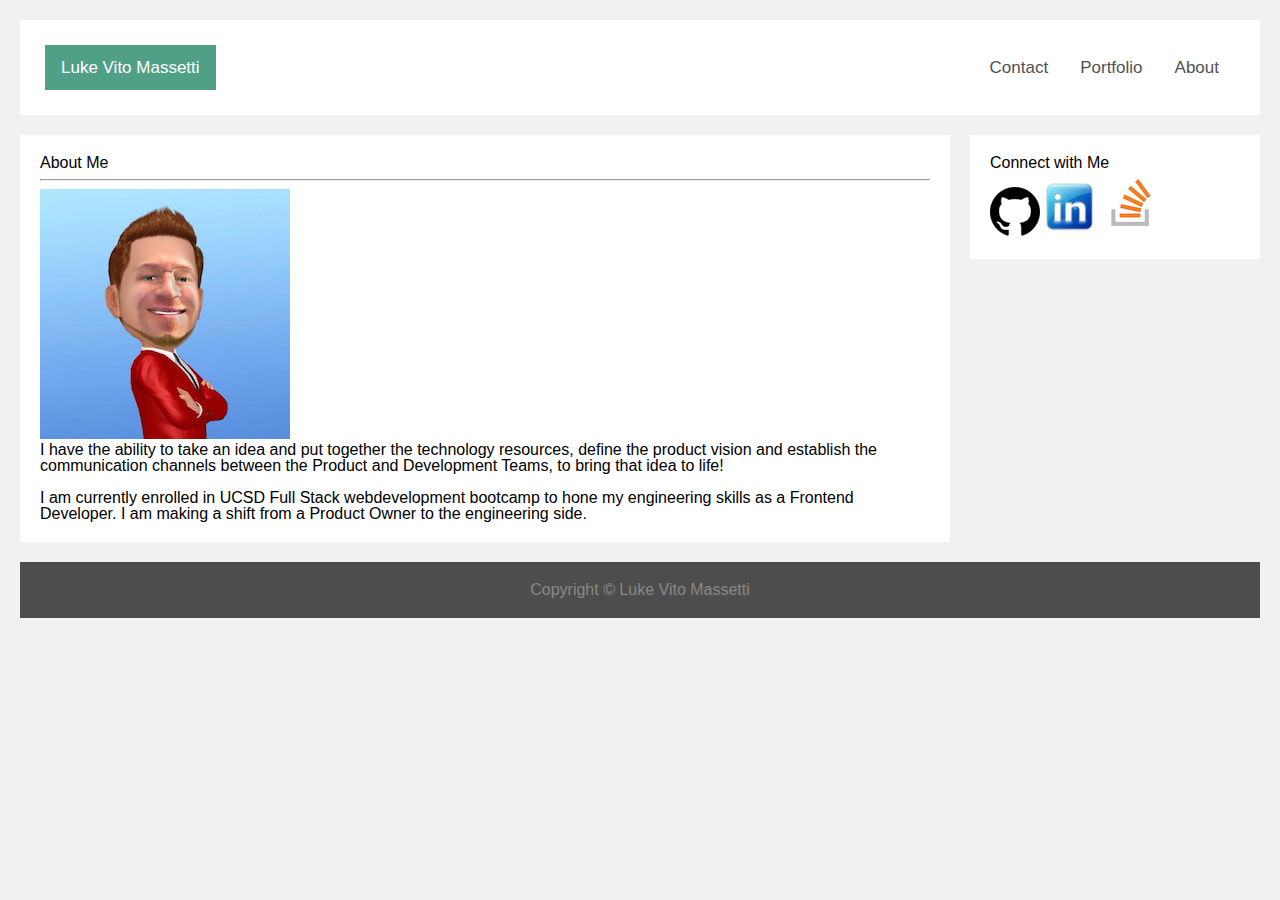
==== index.html @ 7d428a93 "new layout" ====
<!DOCTYPE html>
<html lang="en">
<head>
    <meta charset="UTF-8">
    <title>Luke Vito Massetti | Frontend Developer</title>
    <link rel="stylesheet" href="assets/css/reset.css">
   <link rel="stylesheet" href="assets/css/style.css">
   
    </head>
    <body>

    <div class="topnav">
        <a class="active" href="#home">Luke Vito Massetti</a>
        <a href="index.html">About</a>
        <a href="portfolio.html">Portfolio</a>
        <a href="contact">Contact</a>
    </div>

   
    <div class="row">
            <div class="leftcolumn">
              <div class="card">
                <h1>About Me</h1>
                <hr>
                <img src="assets/images/LukeAISelfie.png" alt="Image of Luke Massetti"> 
                <p>I have the ability to take an idea and put together the technology resources, define the product vision and establish the communication channels between the Product and Development Teams, to bring that idea to life!</p><br>
                <p>I am currently enrolled in UCSD Full Stack webdevelopment bootcamp to hone my engineering skills as a Frontend Developer. I am making a shift from a Product Owner to the engineering side.</p>
              </div>
            </div>
            <div class="rightcolumn">
              <div class="card">
                <h2>Connect with Me</h2>
                <a href="https://github.com/locolucco209"><img src="assets/images/githubicon.png" alt="GitHub"></a><a href="https://www.linkedin.com/in/lukevmassetti"><img src="assets/images/LinkedInIcon.png" alt="LinkedIn"></a><a href="https://stackoverflow.com/users/locolucco209"><img src="assets/images/StackoverflowIcon.png" alt="Stackoverflow"></a>
              </div>
            </div>
          </div>
          <div class="footer">
            <h2>Copyright &copy; Luke Vito Massetti</h2>
          </div>
          
          </body>
          </html>
---- assets/css/style.css ----
body {
    margin:0;
background-color: rgb(204, 204, 204);
}


.topnav {
overflow: hidden;
background-color: rgb(255, 255, 255);
padding: 25px;
}

.topnav a {
float: right;
color: #525151;
text-align: center;
padding: 14px 16px;
text-decoration: none;
font-size: 17px;
}

.topnav a:hover {
background-color: #ddd;
color: black;
}

.topnav a.active {
background-color: rgb(80, 160, 136);
color: white;
float: left;

}

* {
box-sizing: border-box;
}

/* Add a gray background color with some padding */
body {
font-family: Arial;
padding: 20px;
background: #f1f1f1;
}


/* Create two unequal columns that floats next to each other */
/* Left column */
.leftcolumn {   
float: left;
width: 75%;
}

/* Right column */
.rightcolumn {
float: left;
width: 25%;
padding-left: 20px;
}

/* Fake image */
.fakeimg {
background-color: #aaa;
width: 100%;
padding: 20px;
}

/* Add a card effect for articles */
.card {
background-color: white;
padding: 20px;
margin-top: 20px;
}

/* Clear floats after the columns */
.row:after {
content: "";
display: table;
clear: both;
}



/* Footer */
.footer {
padding: 20px;
text-align: center;
background: rgb(77, 77, 77);
margin-top: 20px;
color: #8a8888
}
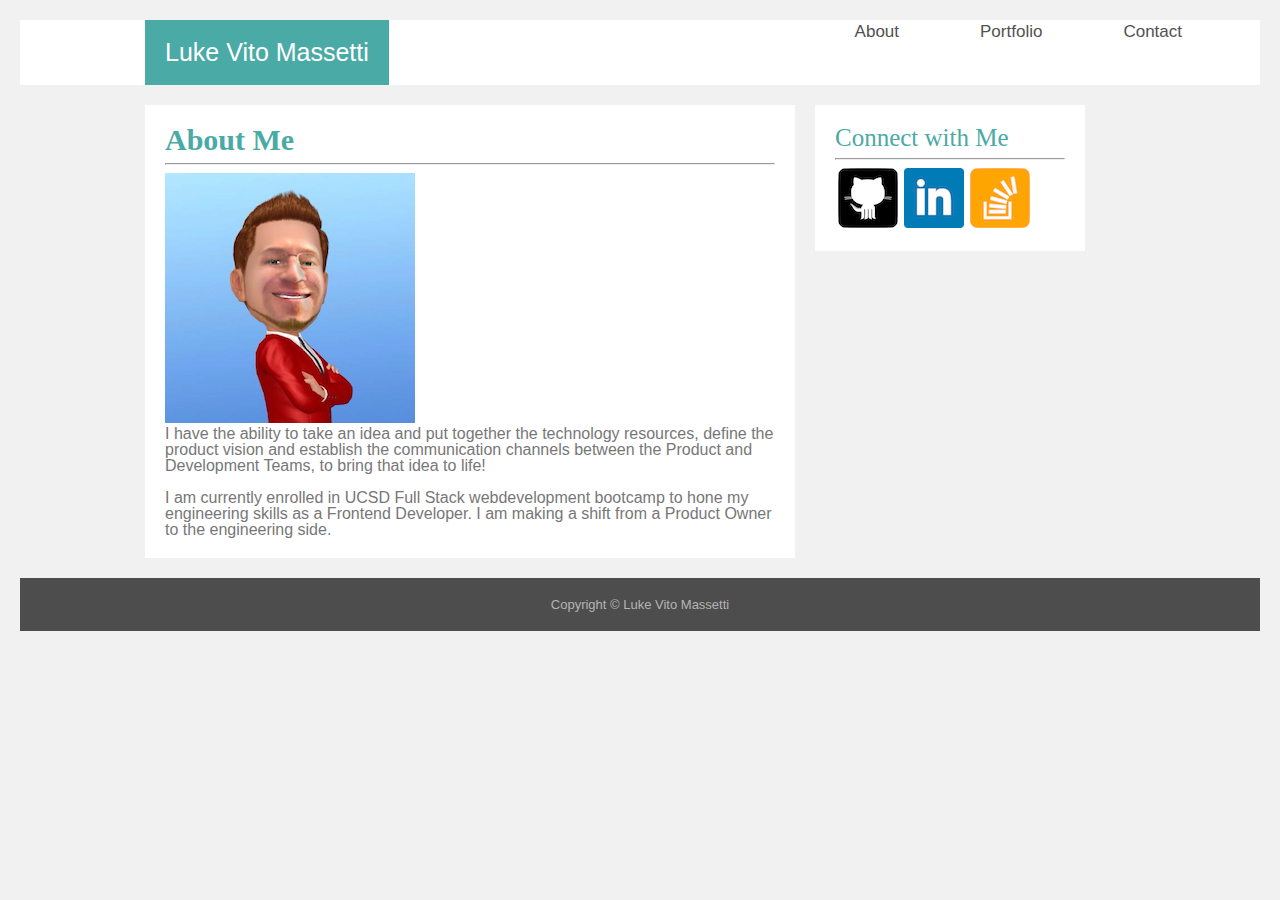
==== commit 9694dda6: "adding update page layout ands the EASY homework assingment html" ====
--- a/index.html
+++ b/index.html
@@ -4,39 +4,41 @@
     <meta charset="UTF-8">
     <title>Luke Vito Massetti | Frontend Developer</title>
     <link rel="stylesheet" href="assets/css/reset.css">
-   <link rel="stylesheet" href="assets/css/style.css">
-   
-    </head>
-    <body>
+    <link rel="stylesheet" href="assets/css/style.css">
 
+
+</head>
+<body>
+            
     <div class="topnav">
         <a class="active" href="#home">Luke Vito Massetti</a>
+        <a href="contact">Contact</a>
+        <a href="portfolio.html">Portfolio</a>
         <a href="index.html">About</a>
-        <a href="portfolio.html">Portfolio</a>
-        <a href="contact">Contact</a>
     </div>
 
-   
+
     <div class="row">
-            <div class="leftcolumn">
-              <div class="card">
-                <h1>About Me</h1>
-                <hr>
-                <img src="assets/images/LukeAISelfie.png" alt="Image of Luke Massetti"> 
-                <p>I have the ability to take an idea and put together the technology resources, define the product vision and establish the communication channels between the Product and Development Teams, to bring that idea to life!</p><br>
-                <p>I am currently enrolled in UCSD Full Stack webdevelopment bootcamp to hone my engineering skills as a Frontend Developer. I am making a shift from a Product Owner to the engineering side.</p>
-              </div>
+        <div class="leftcolumn">
+            <div class="card">
+            <h1>About Me</h1>
+            <hr>
+            <img src="assets/images/LukeAISelfie.png" alt="Image of Luke Massetti"> 
+            <p>I have the ability to take an idea and put together the technology resources, define the product vision and establish the communication channels between the Product and Development Teams, to bring that idea to life!</p><br>
+            <p>I am currently enrolled in UCSD Full Stack webdevelopment bootcamp to hone my engineering skills as a Frontend Developer. I am making a shift from a Product Owner to the engineering side.</p>
             </div>
-            <div class="rightcolumn">
-              <div class="card">
-                <h2>Connect with Me</h2>
-                <a href="https://github.com/locolucco209"><img src="assets/images/githubicon.png" alt="GitHub"></a><a href="https://www.linkedin.com/in/lukevmassetti"><img src="assets/images/LinkedInIcon.png" alt="LinkedIn"></a><a href="https://stackoverflow.com/users/locolucco209"><img src="assets/images/StackoverflowIcon.png" alt="Stackoverflow"></a>
-              </div>
+        </div>
+        <div class="rightcolumn">
+            <div class="card">
+            <h2>Connect with Me</h2>
+            <hr>
+            <a href="https://github.com/locolucco209"><img src="assets/images/githublogo.png" alt="GitHub"></a><a href="https://www.linkedin.com/in/lukevmassetti"><img src="assets/images/linkedinlogo.png" alt="LinkedIn"></a><a href="https://stackoverflow.com/users/locolucco209"><img src="assets/images/stackoverflowlogo.png" alt="Stackoverflow"></a>
             </div>
-          </div>
-          <div class="footer">
-            <h2>Copyright &copy; Luke Vito Massetti</h2>
-          </div>
-          
-          </body>
-          </html>+        </div>
+        </div>
+        <div class="footer">
+        <h3>Copyright &copy; Luke Vito Massetti</h3>
+        </div>
+
+</body>
+</html>--- a/assets/css/style.css
+++ b/assets/css/style.css
@@ -1,90 +1,99 @@
 body {
     margin:0;
-background-color: rgb(204, 204, 204);
+    background-color: rgb(204, 204, 204);
 }
 
+h1 {
+    font-size: 30px;
+    color: #4aaaa5;
+    font-weight: bold;
+    font-family:'Georgia', Times, Times New Roman, serif;
+}
+h2 {
+    font-size: 25px;
+    color: #4aaaa5;
+    font-family:'Georgia', Times, Times New Roman, serif;
+}
+
+p {
+    color:#777777;
+    font-family:  'Arial', 'Helvetica Neue', Helvetica, sans-serif;
+}
 
 .topnav {
-overflow: hidden;
-background-color: rgb(255, 255, 255);
-padding: 25px;
+    overflow: hidden;
+    background-color: #ffffff;
+  
+    color: #777777;
+    border: #cccccc;
+   
 }
 
 .topnav a {
-float: right;
-color: #525151;
-text-align: center;
-padding: 14px 16px;
-text-decoration: none;
-font-size: 17px;
+    float: right;
+    color: #525151;
+    font-size: 17px;
+    margin-right: 75px;
+    text-decoration: none;
+    
 }
 
 .topnav a:hover {
-background-color: #ddd;
-color: black;
+    background-color: #ddd;
+    color: black;
 }
 
 .topnav a.active {
-background-color: rgb(80, 160, 136);
-color: white;
-float: left;
-
+    background-color: #4aaaa5;
+    color: white;
+    float: left;
+    margin-left: 125px;
+    font-size: 25px;
+    padding: 20px;
 }
 
-* {
-box-sizing: border-box;
+body {
+    font-family: Arial;
+    padding: 20px;
+    background: #f1f1f1;
 }
 
-/* Add a gray background color with some padding */
-body {
-font-family: Arial;
-padding: 20px;
-background: #f1f1f1;
+.leftcolumn {   
+    float: left;
+    width: 650px;
+    clear: both;
+    margin-left: 125px;
 }
 
-
-/* Create two unequal columns that floats next to each other */
-/* Left column */
-.leftcolumn {   
-float: left;
-width: 75%;
+.rightcolumn {
+    float: left;
+    width: 270px;
+    padding-left: 20px;
 }
 
-/* Right column */
-.rightcolumn {
-float: left;
-width: 25%;
-padding-left: 20px;
+a {
+    padding: 3px;
 }
 
-/* Fake image */
-.fakeimg {
-background-color: #aaa;
-width: 100%;
-padding: 20px;
+.card {
+    background-color: white;
+    padding: 20px;
+    margin-top: 20px;
 }
 
-/* Add a card effect for articles */
-.card {
-background-color: white;
-padding: 20px;
-margin-top: 20px;
+.row:after {
+    content: "";
+    display: table;
+    clear: both;
+   
 }
 
-/* Clear floats after the columns */
-.row:after {
-content: "";
-display: table;
-clear: both;
-}
-
-
-
-/* Footer */
 .footer {
-padding: 20px;
-text-align: center;
-background: rgb(77, 77, 77);
-margin-top: 20px;
-color: #8a8888
+    padding: 20px;
+    text-align: center;
+    background: rgb(77, 77, 77);
+    margin-top: 20px;
+    color: #b4b4b4;
+    font-family:  'Arial', 'Helvetica Neue', Helvetica, sans-serif;
+    font-size: 13px;
 }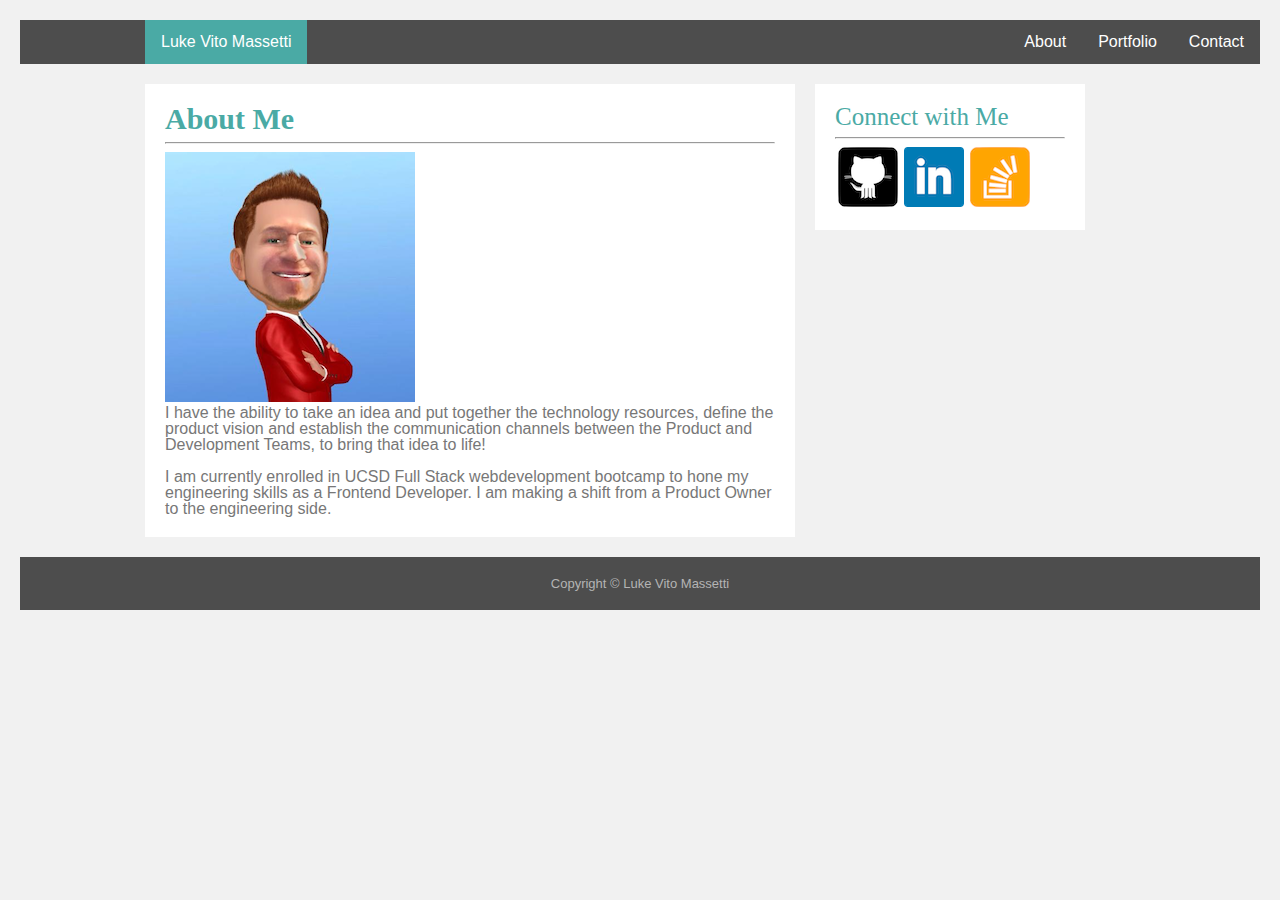
==== commit 775a1abd: "Fixed the nav text" ====
--- a/index.html
+++ b/index.html
@@ -5,19 +5,16 @@
     <title>Luke Vito Massetti | Frontend Developer</title>
     <link rel="stylesheet" href="assets/css/reset.css">
     <link rel="stylesheet" href="assets/css/style.css">
-
-
 </head>
-<body>
-            
+<body>            
     <div class="topnav">
-        <a class="active" href="#home">Luke Vito Massetti</a>
-        <a href="contact">Contact</a>
-        <a href="portfolio.html">Portfolio</a>
-        <a href="index.html">About</a>
+        <ul>
+            <li style="float:left"><a class="active" href="home">Luke Vito Massetti</a></li>
+            <li><a href="contact.html">Contact</a></li>
+            <li><a href="portfolio.html">Portfolio</a></li>
+            <li><a href="index.html">About</a></li>
+        </ul>
     </div>
-
-
     <div class="row">
         <div class="leftcolumn">
             <div class="card">
@@ -39,6 +36,5 @@
         <div class="footer">
         <h3>Copyright &copy; Luke Vito Massetti</h3>
         </div>
-
 </body>
 </html>--- a/assets/css/style.css
+++ b/assets/css/style.css
@@ -20,36 +20,34 @@
     font-family:  'Arial', 'Helvetica Neue', Helvetica, sans-serif;
 }
 
-.topnav {
+ul {
+    list-style-type: none;
+    margin: 0px;
+    padding: 0;
     overflow: hidden;
-    background-color: #ffffff;
-  
-    color: #777777;
-    border: #cccccc;
+    background-color: rgb(77, 77, 77);
+}
+
+li {
+    float: right;
+}
+
+li a {
+    display: block;
+    color: white;
+    text-align: center;
+    padding: 14px 16px;
+    text-decoration: none;
    
 }
 
-.topnav a {
-    float: right;
-    color: #525151;
-    font-size: 17px;
-    margin-right: 75px;
-    text-decoration: none;
-    
+li a:hover:not(.active) {
+    background-color: #4aaaa5;
 }
 
-.topnav a:hover {
-    background-color: #ddd;
-    color: black;
-}
-
-.topnav a.active {
+.active {
     background-color: #4aaaa5;
-    color: white;
-    float: left;
     margin-left: 125px;
-    font-size: 25px;
-    padding: 20px;
 }
 
 body {
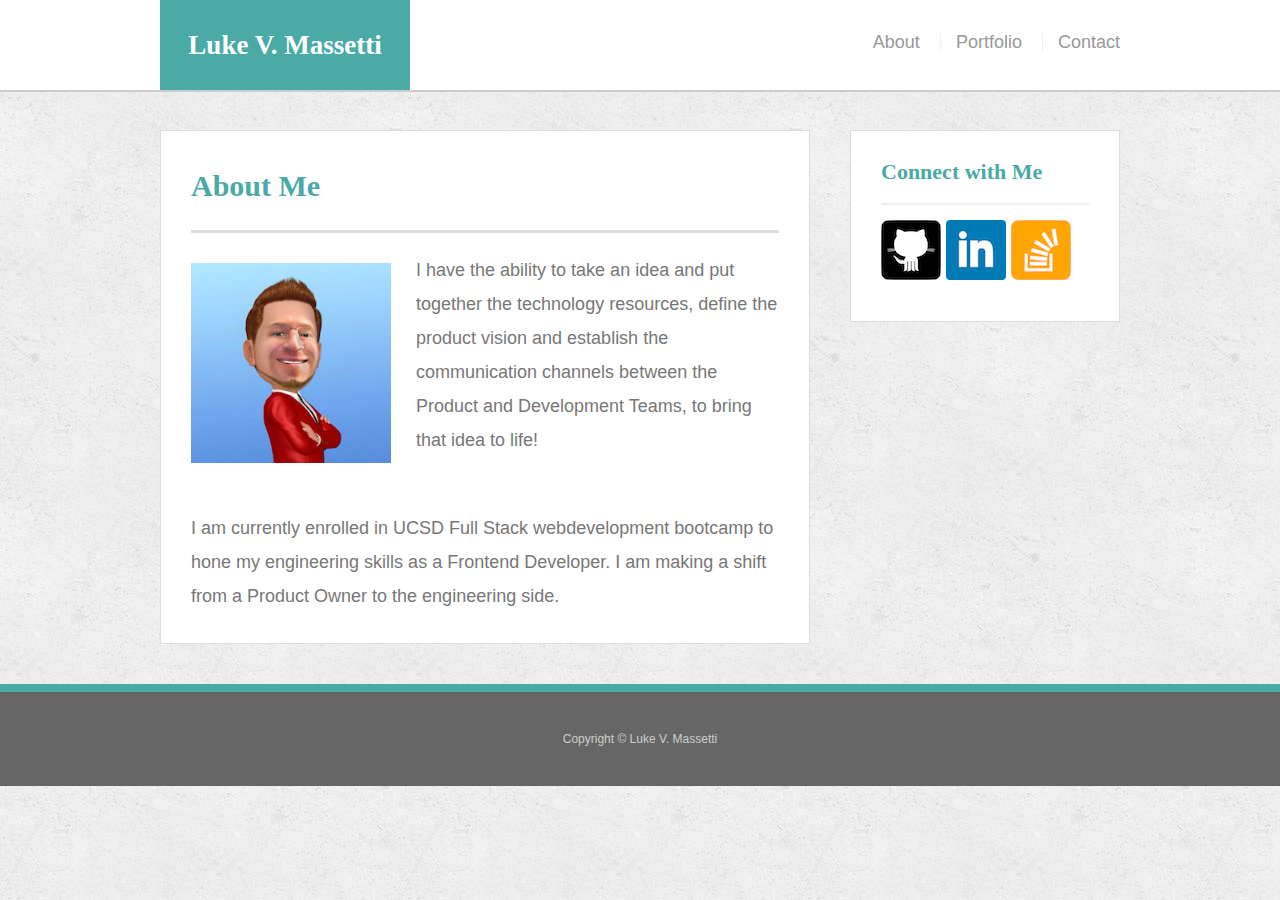
==== commit fef313ae: "updated code base with cleaner HTML Section Labels and better CSS" ====
--- a/index.html
+++ b/index.html
@@ -1,40 +1,53 @@
-<!DOCTYPE html>
-<html lang="en">
+<!doctype html>
+<html lang="en-us">
+
 <head>
     <meta charset="UTF-8">
-    <title>Luke Vito Massetti | Frontend Developer</title>
-    <link rel="stylesheet" href="assets/css/reset.css">
-    <link rel="stylesheet" href="assets/css/style.css">
+    <title>Luke V Massetti</title>
+    <link rel="stylesheet" type="text/css" href="assets/css/reset.css">
+    <link rel="stylesheet" type="text/css" href="assets/css/style.css">
 </head>
-<body>            
-    <div class="topnav">
-        <ul>
-            <li style="float:left"><a class="active" href="home">Luke Vito Massetti</a></li>
-            <li><a href="contact.html">Contact</a></li>
-            <li><a href="portfolio.html">Portfolio</a></li>
-            <li><a href="index.html">About</a></li>
-        </ul>
-    </div>
-    <div class="row">
-        <div class="leftcolumn">
-            <div class="card">
+
+<body>
+
+    <header id="masthead">
+        <div class="container">
+            <a href="index.html" id="logo">Luke V. Massetti</a>
+            <nav>
+                <a href="index.html">About</a>
+                <a href="portfolio.html">Portfolio</a>
+                <a href="contact.html">Contact</a>
+            </nav>
+        </div>
+    </header>
+
+    <div id="main-container" class="container">
+        <section class="main-section">
             <h1>About Me</h1>
-            <hr>
-            <img src="assets/images/LukeAISelfie.png" alt="Image of Luke Massetti"> 
+
+            <img src="assets/images/LukeAISelfie.png" class="auth-image" alt="Image of Luke Massetti the greatest Web Dev ever">
+
             <p>I have the ability to take an idea and put together the technology resources, define the product vision and establish the communication channels between the Product and Development Teams, to bring that idea to life!</p><br>
             <p>I am currently enrolled in UCSD Full Stack webdevelopment bootcamp to hone my engineering skills as a Frontend Developer. I am making a shift from a Product Owner to the engineering side.</p>
+
+        </section>
+
+        <section class="sidebar">
+            <div id="connect">
+                <h2>Connect with Me</h2>
+
+                <a href="https://github.com/locolucco209"><img src="assets/images/githublogo.png" alt="Luke's GitHub Account"></a>
+                <a href="https://www.linkedin.com/in/lukevmassetti"><img src="assets/images/linkedinlogo.png" alt="Luke's LinkedIn Account"></a>
+                <a href="https://stackoverflow.com/users/locolucco209"><img src="assets/images/stackoverflowlogo.png" alt="Luke's Stackoverflow Account"></a>
+        </section>
+        </div>
+
+        <footer>
+            <div class="container">
+                Copyright &copy; Luke V. Massetti
             </div>
-        </div>
-        <div class="rightcolumn">
-            <div class="card">
-            <h2>Connect with Me</h2>
-            <hr>
-            <a href="https://github.com/locolucco209"><img src="assets/images/githublogo.png" alt="GitHub"></a><a href="https://www.linkedin.com/in/lukevmassetti"><img src="assets/images/linkedinlogo.png" alt="LinkedIn"></a><a href="https://stackoverflow.com/users/locolucco209"><img src="assets/images/stackoverflowlogo.png" alt="Stackoverflow"></a>
-            </div>
-        </div>
-        </div>
-        <div class="footer">
-        <h3>Copyright &copy; Luke Vito Massetti</h3>
-        </div>
+        </footer>
 </body>
+</body>
+
 </html>--- a/assets/css/style.css
+++ b/assets/css/style.css
@@ -1,97 +1,246 @@
 body {
-    margin:0;
-    background-color: rgb(204, 204, 204);
+    font-family: Arial, "Helvetica Neue", Helvetica, sans-serif;
+    font-size: 18px;
+    line-height: 34px;
+    color: #777;
+    background: url("../images/concrete_seamless.png");
+}
+
+* {
+    box-sizing: border-box;
+}
+
+
+/* general */
+
+.container {
+    width: 100%;
+    max-width: 960px;
+    margin: 0 auto;
+    clear: both;
+}
+
+h1,
+h2,
+h3,
+p {
+    margin-bottom: 20px;
+}
+
+p:last-child {
+    margin-bottom: 0;
+}
+
+h1,
+h2,
+h3 {
+    font-family: Georgia, Times, "Times New Roman", serif;
+    font-weight: 700;
+    color: #4aaaa5;
 }
 
 h1 {
+    padding-bottom: 20px;
     font-size: 30px;
-    color: #4aaaa5;
-    font-weight: bold;
-    font-family:'Georgia', Times, Times New Roman, serif;
-}
-h2 {
-    font-size: 25px;
-    color: #4aaaa5;
-    font-family:'Georgia', Times, Times New Roman, serif;
-}
-
-p {
-    color:#777777;
-    font-family:  'Arial', 'Helvetica Neue', Helvetica, sans-serif;
-}
-
-ul {
-    list-style-type: none;
-    margin: 0px;
-    padding: 0;
-    overflow: hidden;
-    background-color: rgb(77, 77, 77);
-}
-
-li {
+    line-height: 49px;
+    border-bottom: 3px solid #ddd;
+}
+
+h2,
+h3 {
+    font-size: 22px;
+}
+
+
+/* header */
+
+#masthead {
+    position: fixed;
+    z-index: 99;
+    width: 100%;
+    margin: 0 0 30px;
+    overflow: auto;
+    color: #fff;
+    background: #fff;
+    border-bottom: 2px solid #ccc;
+}
+
+#logo {
+    float: left;
+    width: 250px;
+    height: 90px;
+    font-family: Georgia, Times, "Times New Roman", serif;
+    font-size: 27px;
+    font-weight: 700;
+    line-height: 90px;
+    color: #fff;
+    text-align: center;
+    text-decoration: none;
+    background: #4aaaa5;
+}
+
+nav {
     float: right;
-}
-
-li a {
+    margin-top: 25px;
+}
+
+nav a {
+    display: inline-block;
+    padding-left: 15px;
+    margin-left: 15px;
+    line-height: 18px;
+    color: #999;
+    text-decoration: none;
+    border-left: 1px solid #efefef;
+}
+
+nav a:first-child {
+    border-left: 0 none;
+}
+
+
+/* footer */
+
+footer {
+    padding: 30px 0;
+    clear: both;
+    font-size: 12px;
+    color: #fff;
+    color: #ccc;
+    text-align: center;
+    background: #666;
+    border-top: 8px solid #4aaaa5;
+}
+
+
+/* sidebar */
+
+.sidebar {
+    float: right;
+    width: 100%;
+    max-width: 270px;
+    padding: 30px;
+    margin-bottom: 20px;
+    background: #fff;
+    border: 1px solid #ddd;
+}
+
+h3,
+.sidebar h2 {
+    padding-bottom: 20px;
+    margin-bottom: 15px;
+    line-height: 22px;
+    border-bottom: 2px solid #eee;
+}
+
+.social {
+    width: 62px;
+    height: 62px;
+    margin-top: 8px;
+    margin-right: 5px;
+}
+
+.social:last-child {
+    margin-right: 0;
+}
+
+
+/* main */
+
+#main-container {
+    padding-top: 130px;
+}
+
+.main-section {
+    float: left;
+    width: 100%;
+    max-width: 650px;
+    padding: 30px;
+    margin: 0 0 40px;
+    background: #fff;
+    border: 1px solid #ddd;
+}
+
+
+/* portfolio page */
+
+.work {
+    position: relative;
+    float: left;
+    width: 274px;
+    margin: 20px 0 25px;
+    overflow: auto;
+}
+
+.work:nth-child(even) {
+    margin-right: 40px;
+}
+
+.work img {
+    width: 100%;
+    border: 0 none;
+    opacity: 0.8;
+}
+
+.work h3 {
+    position: absolute;
+    bottom: 20px;
+    width: 100%;
+    padding: 15px;
+    margin-bottom: 0;
+    font-weight: 300;
+    line-height: 30px;
+    color: #fff;
+    text-align: center;
+    background: #4aaaa5;
+    border-bottom: 0;
+}
+
+.auth-image {
+    float: left;
+    width: 200px;
+    height: auto;
+    margin-top: 10px;
+    margin-right: 25px;
+}
+
+
+/* contact page */
+
+#contact-form ul {
+    margin-bottom: 20px;
+}
+
+#contact-form li {
+    margin-bottom: 10px;
+}
+
+label,
+input[type=text],
+input[type=email],
+textarea {
     display: block;
-    color: white;
-    text-align: center;
-    padding: 14px 16px;
-    text-decoration: none;
-   
-}
-
-li a:hover:not(.active) {
-    background-color: #4aaaa5;
-}
-
-.active {
-    background-color: #4aaaa5;
-    margin-left: 125px;
-}
-
-body {
-    font-family: Arial;
-    padding: 20px;
-    background: #f1f1f1;
-}
-
-.leftcolumn {   
-    float: left;
-    width: 650px;
-    clear: both;
-    margin-left: 125px;
-}
-
-.rightcolumn {
-    float: left;
-    width: 270px;
-    padding-left: 20px;
-}
-
-a {
-    padding: 3px;
-}
-
-.card {
-    background-color: white;
-    padding: 20px;
-    margin-top: 20px;
-}
-
-.row:after {
-    content: "";
-    display: table;
-    clear: both;
-   
-}
-
-.footer {
-    padding: 20px;
-    text-align: center;
-    background: rgb(77, 77, 77);
-    margin-top: 20px;
-    color: #b4b4b4;
-    font-family:  'Arial', 'Helvetica Neue', Helvetica, sans-serif;
-    font-size: 13px;
+    width: 100%;
+}
+
+input[type=text],
+input[type=email],
+textarea {
+    height: 35px;
+    padding: 0 10px;
+    font-size: 14px;
+    border: 1px solid #ddd;
+}
+
+textarea {
+    height: 200px;
+}
+
+input[type=submit] {
+    padding: 10px 30px;
+    font-size: 18px;
+    color: #fff;
+    cursor: pointer;
+    background: #4aaaa5;
+    border: 0 none;
 }